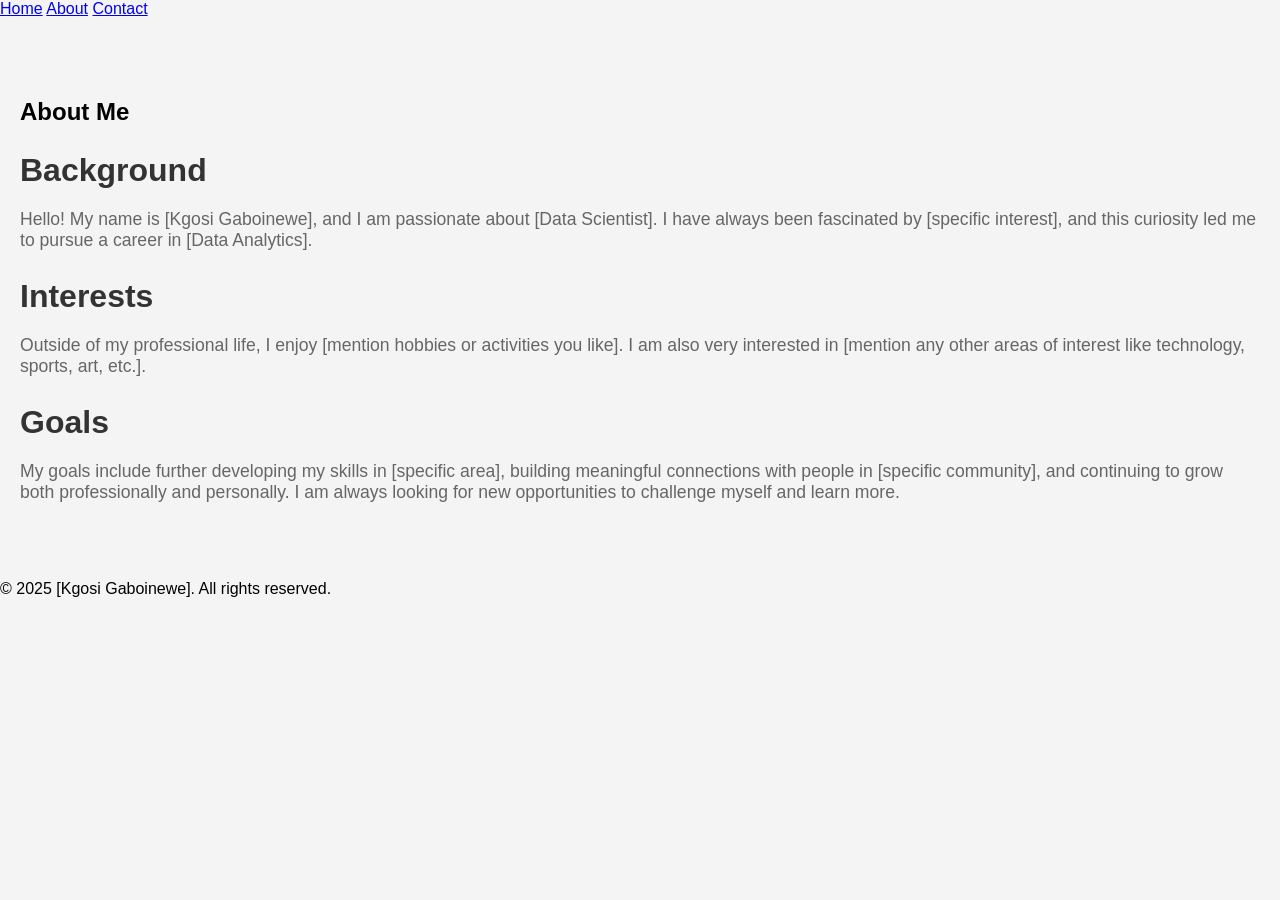
==== about.html @ 3ca2aaa7 "Update about.html" ====
<!DOCTYPE html>
<html lang="en">

<head>
    <meta charset="UTF-8">
    <meta name="viewport" content="width=device-width, initial-scale=1.0">
    <title>About Me</title>
    <link rel="stylesheet" href="style.css">
</head>

<body>
    <!-- Navigation Bar -->
    <nav>
        <a href="index.html">Home</a>
        <a href="about.html">About</a>
        <a href="contact.html">Contact</a>
    </nav>

    <!-- About Me Section -->
    <section id="about">
        <h1>About Me</h1>

        <h2>Background</h2>
        <p>
            Hello! My name is [Kgosi Gaboinewe], and I am passionate about [Data Scientist]. I have always been fascinated by [specific interest], and this curiosity led me to pursue a career in [Data Analytics]. 

        <h2>Interests</h2>
        <p>
            Outside of my professional life, I enjoy [mention hobbies or activities you like]. I am also very interested in [mention any other areas of interest like technology, sports, art, etc.].
        </p>

        <h2>Goals</h2>
        <p>
            My goals include further developing my skills in [specific area], building meaningful connections with people in [specific community], and continuing to grow both professionally and personally. I am always looking for new opportunities to challenge myself and learn more.
        </p>
    </section>

    <!-- Footer -->
    <footer>
        <p>&copy; 2025 [Kgosi Gaboinewe]. All rights reserved.</p>
    </footer>
</body>

</html>
---- style.css ----
/* General Styles */
body {
    font-family: Arial, sans-serif;
    background-color: #f4f4f4;
    margin: 0;
    padding: 0;
}

/* Navigation Bar */
.navbar {
    background-color: #333;
    padding: 10px 0;
}

.navbar a {
    color: white;
    padding: 10px 20px;
    text-decoration: none;
    font-weight: bold;
}

.navbar a:hover {
    background-color: #555;
}

/* Hero Section */
.hero {
    background-color: #333;
    color: white;
    text-align: center;
    padding: 50px 0;
}

.hero h1 {
    font-size: 2.5rem;
}

.hero p {
    font-size: 1.2rem;
}

/* Section Styles */
section {
    padding: 40px 20px;
    margin: 20px 0;
}

section h2 {
    font-size: 2rem;
    color: #333;
    margin-bottom: 20px;
}

section p {
    font-size: 1.1rem;
    color: #666;
}

/* Contact Section */
#contact {
    background-color: #333;
    color: white;
    text-align: center;
}

#contact a {
    color: #fff;
    text-decoration: none;
}

#contact a:hover {
    color: #007bff;
}
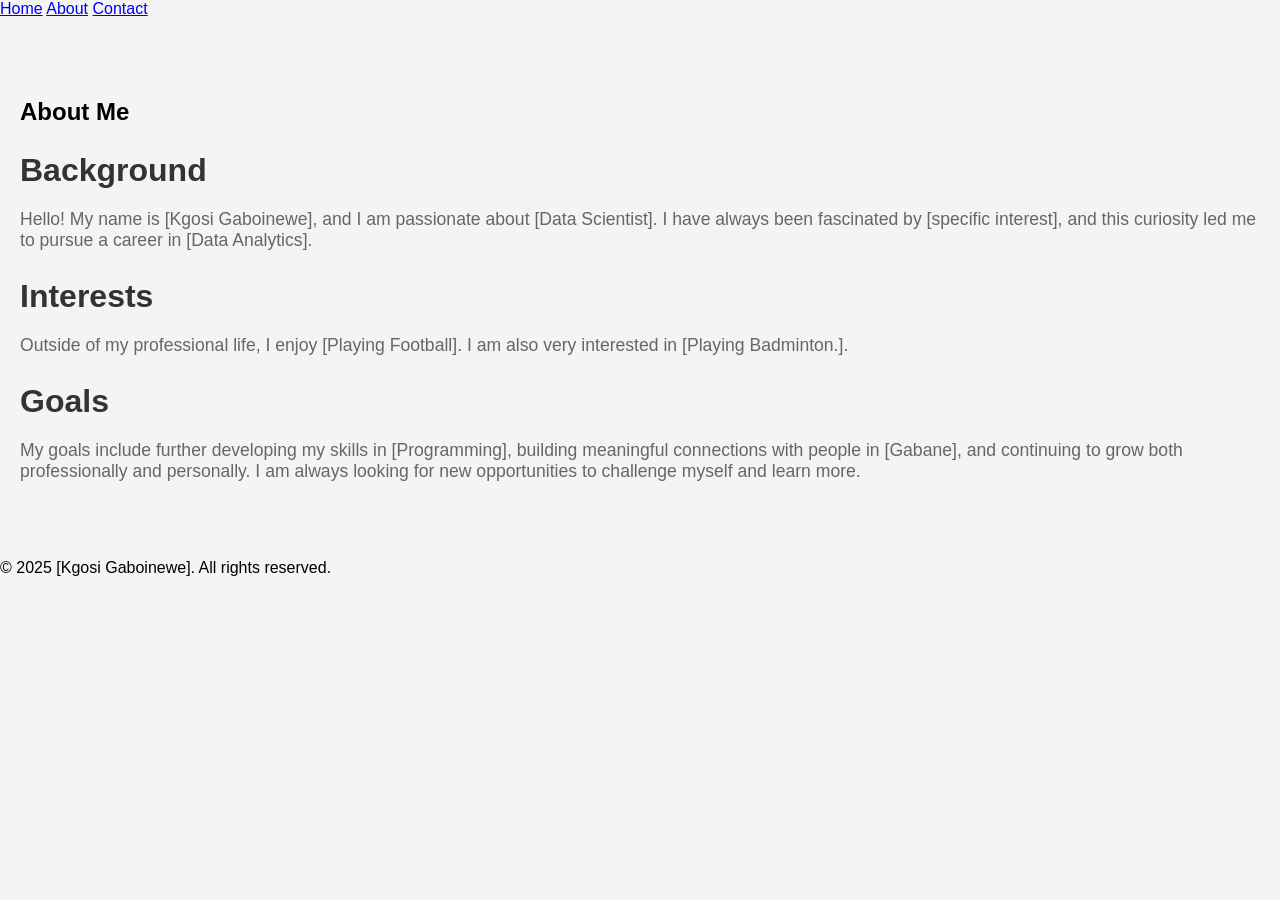
==== commit 143f274a: "Update about.html" ====
--- a/about.html
+++ b/about.html
@@ -26,12 +26,12 @@
 
         <h2>Interests</h2>
         <p>
-            Outside of my professional life, I enjoy [mention hobbies or activities you like]. I am also very interested in [mention any other areas of interest like technology, sports, art, etc.].
+            Outside of my professional life, I enjoy [Playing Football]. I am also very interested in [Playing Badminton.].
         </p>
 
         <h2>Goals</h2>
         <p>
-            My goals include further developing my skills in [specific area], building meaningful connections with people in [specific community], and continuing to grow both professionally and personally. I am always looking for new opportunities to challenge myself and learn more.
+            My goals include further developing my skills in [Programming], building meaningful connections with people in [Gabane], and continuing to grow both professionally and personally. I am always looking for new opportunities to challenge myself and learn more.
         </p>
     </section>
 
